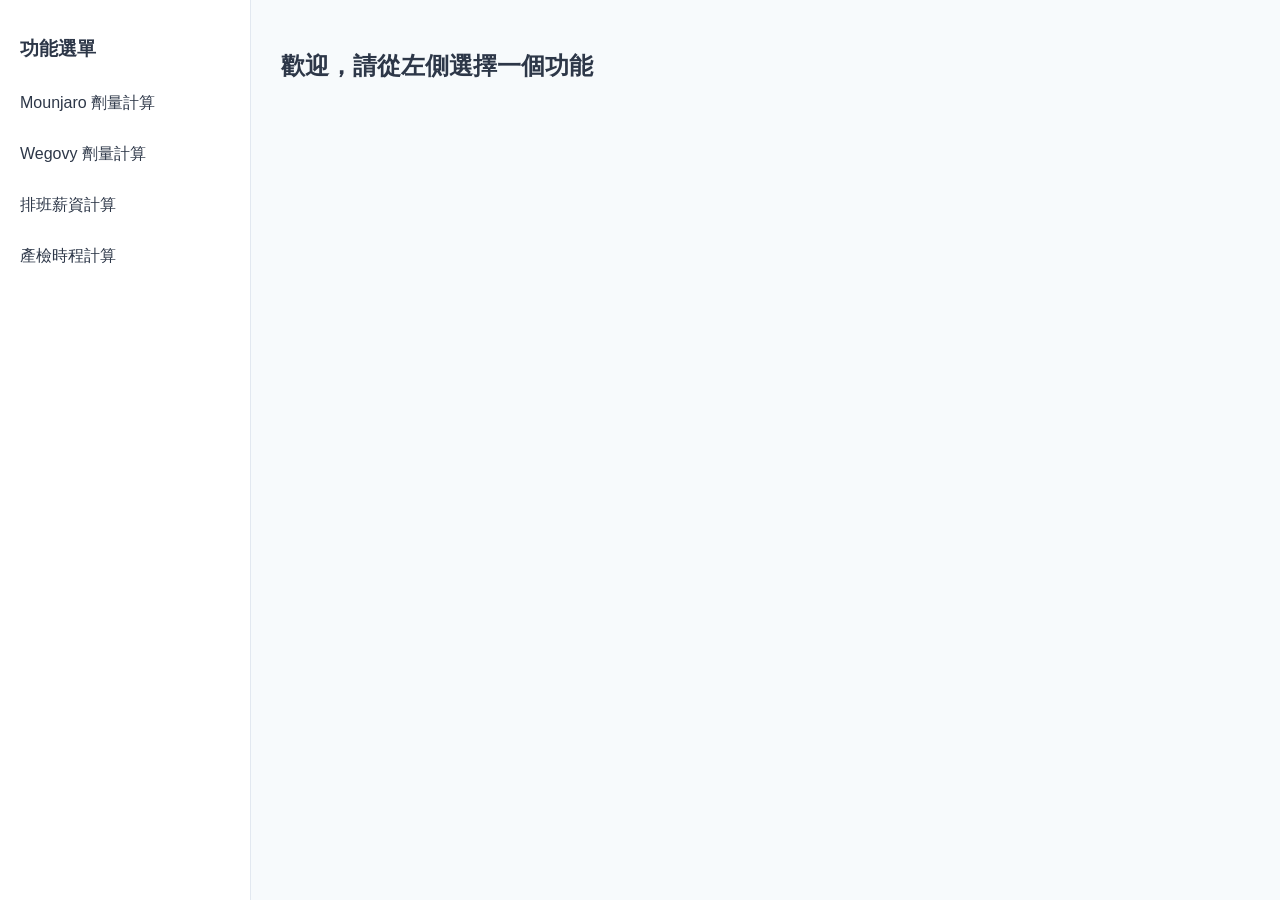
==== index.html @ 1276db96 "sidebar" ====
<!DOCTYPE html>
<html lang="zh-TW">
<head>
    <meta charset="UTF-8">
    <meta name="viewport" content="width=device-width, initial-scale=1.0">
    <title>護理與行政實用工具集</title>
    <link rel="stylesheet" href="css/common.css">
    <link rel="stylesheet" href="css/layout.css">
    <link rel="stylesheet" href="css/button.css">
</head>
<body>
    <div class="app-container">
		<button id="mobile-menu-btn" class="mobile-menu-btn">☰ 功能選單</button>
        <nav class="sidebar">
            <h2>功能選單</h2>
            <ul id="main-menu">
                <li><a href="#" data-page="mounjaro">Mounjaro 劑量計算</a></li>
                <li><a href="#" data-page="wegovy">Wegovy 劑量計算</a></li>
                <li><a href="#" data-page="payroll">排班薪資計算</a></li>
                <li><a href="#" data-page="prenatal">產檢時程計算</a></li>
            </ul>
        </nav>

        <main class="main-content" id="page-content">
            <h2>歡迎，請從左側選擇一個功能</h2>
        </main>
    </div>

    <script src="js/app.js"></script>
    <script src="js/menu.js"></script>
</body>
</html>
---- css/common.css ----
:root {
    --primary-color: #2b6cb0;
    --background-color: #f7fafc;
    --text-color: #2d3748;
    --border-color: #e2e8f0;
}

body {
    margin: 0;
    font-family: -apple-system, BlinkMacSystemFont, "Segoe UI", Roboto, "Helvetica Neue", Arial, sans-serif;
    background-color: var(--background-color);
    color: var(--text-color);
}
---- css/layout.css ----
.app-container {
    display: flex;
    min-height: 100vh;
}

.sidebar {
    width: 250px;
    background-color: #ffffff;
    border-right: 1px solid var(--border-color);
    padding: 20px 0;
}

.sidebar h2 {
    padding: 0 20px;
    font-size: 1.2rem;
}

.sidebar ul {
    list-style: none;
    padding: 0;
    margin: 0;
}

.sidebar li a {
    display: block;
    padding: 15px 20px;
    text-decoration: none;
    color: var(--text-color);
    transition: background-color 0.2s;
}

.sidebar li a:hover, .sidebar li a.active {
    background-color: #ebf8ff;
    color: var(--primary-color);
    border-right: 4px solid var(--primary-color);
}

.main-content {
    flex: 1;
    padding: 30px;
    background-color: var(--background-color);
}

/* 手機版選單按鈕 (預設在桌機版隱藏) */
.mobile-menu-btn {
    display: none;
    background-color: var(--primary-color, #2b6cb0);
    color: white;
    border: none;
    padding: 15px 20px;
    font-size: 1.1rem;
    font-weight: bold;
    cursor: pointer;
    width: 100%;
    text-align: left;
    box-shadow: 0 2px 5px rgba(0,0,0,0.1);
}

/* 當螢幕寬度小於 768px 時觸發手機版排版 */
@media (max-width: 768px) {
    .app-container {
        flex-direction: column; /* 從左右排列改成上下排列 */
    }

    .mobile-menu-btn {
        display: block; /* 顯示手機版按鈕 */
    }

    .sidebar {
        width: 100%;
        display: none; /* 預設把選單藏起來 */
        border-right: none;
        border-bottom: 2px solid var(--border-color, #e2e8f0);
    }

    /* 當 JS 替 sidebar 加上 'open' 類別時，選單就會顯示 */
    .sidebar.open {
        display: block;
    }

    .main-content {
        padding: 15px; /* 手機版的內距縮小，保留更多空間給工具 */
    }
}
---- css/button.css ----
.btn {
    padding: 8px 16px;
    border: none;
    border-radius: 4px;
    background-color: var(--primary-color);
    color: white;
    cursor: pointer;
    font-size: 1rem;
    transition: opacity 0.2s;
}

.btn:hover {
    opacity: 0.9;
}
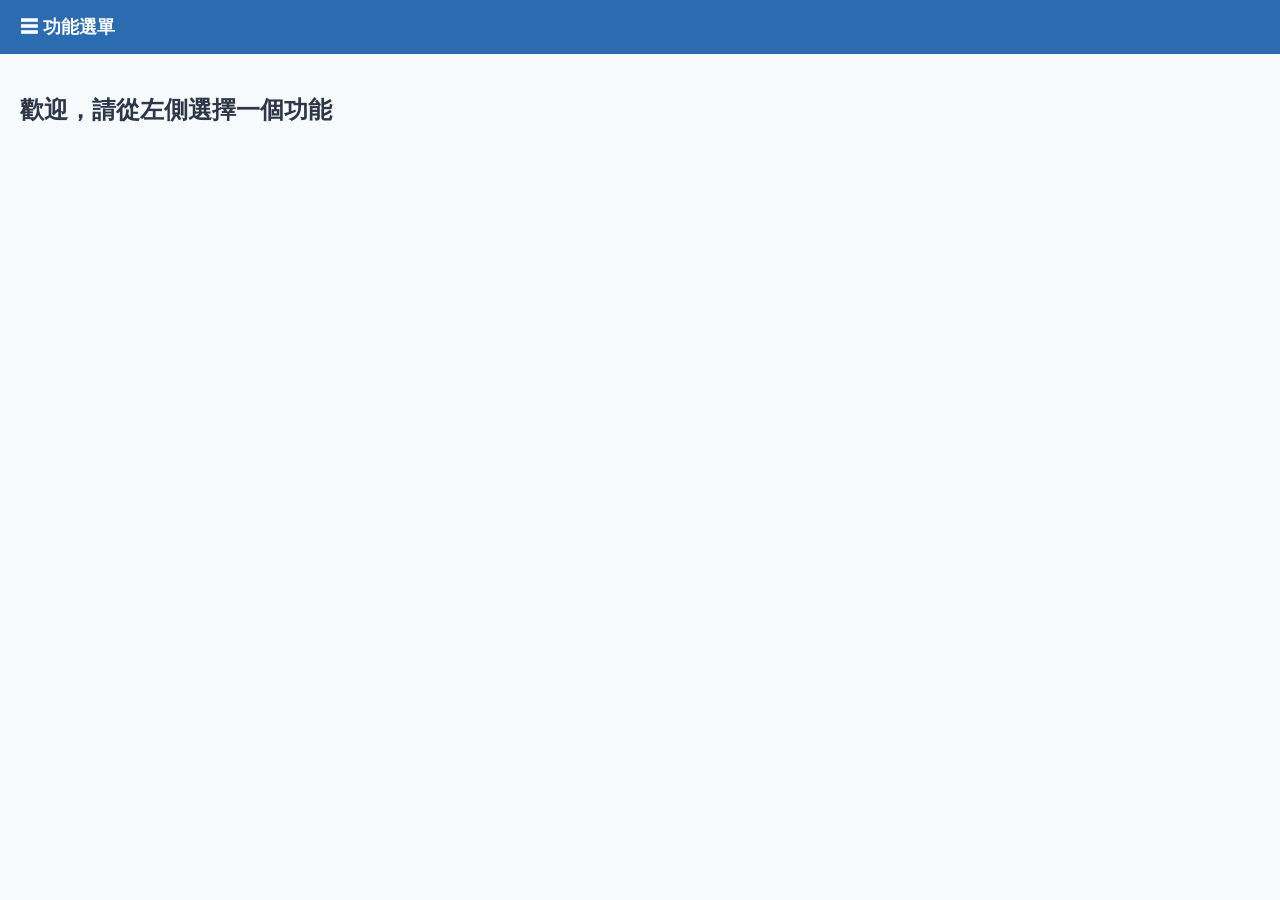
==== commit 619d3bc3: "fix menu" ====
--- a/index.html
+++ b/index.html
@@ -11,7 +11,7 @@
 <body>
     <div class="app-container">
 		<button id="mobile-menu-btn" class="mobile-menu-btn">☰ 功能選單</button>
-        <nav class="sidebar">
+        <nav class="sidebar" id="sidebar">
             <h2>功能選單</h2>
             <ul id="main-menu">
                 <li><a href="#" data-page="mounjaro">Mounjaro 劑量計算</a></li>
--- a/css/layout.css
+++ b/css/layout.css
@@ -1,18 +1,42 @@
+/* 1. 統一改為上下排列（按鈕在上，內容在下） */
 .app-container {
     display: flex;
+    flex-direction: column; 
     min-height: 100vh;
 }
 
-.sidebar {
-    width: 250px;
-    background-color: #ffffff;
-    border-right: 1px solid var(--border-color);
-    padding: 20px 0;
+/* 2. 選單按鈕永遠顯示 */
+.mobile-menu-btn {
+    display: block; 
+    background-color: var(--primary-color, #2b6cb0);
+    color: white;
+    border: none;
+    padding: 15px 20px;
+    font-size: 1.1rem;
+    font-weight: bold;
+    cursor: pointer;
+    width: 100%;
+    text-align: left;
+    box-shadow: 0 2px 5px rgba(0,0,0,0.1);
 }
 
+/* 3. 側邊欄改為全寬下拉選單，預設隱藏 */
+.sidebar {
+    width: 100%;
+    display: none; 
+    background-color: #ffffff;
+    border-bottom: 2px solid var(--border-color, #e2e8f0);
+    padding: 10px 0;
+}
+
+/* 4. 當被 JS 加上 open 屬性時才會顯示 */
+.sidebar.open {
+    display: block;
+}
+
+/* 隱藏重複的標題讓畫面更乾淨 */
 .sidebar h2 {
-    padding: 0 20px;
-    font-size: 1.2rem;
+    display: none; 
 }
 
 .sidebar ul {
@@ -29,56 +53,16 @@
     transition: background-color 0.2s;
 }
 
+/* 點擊或懸停時的視覺回饋 */
 .sidebar li a:hover, .sidebar li a.active {
     background-color: #ebf8ff;
     color: var(--primary-color);
-    border-right: 4px solid var(--primary-color);
+    border-left: 4px solid var(--primary-color);
 }
 
+/* 右側(下方)內容區 */
 .main-content {
     flex: 1;
-    padding: 30px;
+    padding: 20px;
     background-color: var(--background-color);
-}
-
-/* 手機版選單按鈕 (預設在桌機版隱藏) */
-.mobile-menu-btn {
-    display: none;
-    background-color: var(--primary-color, #2b6cb0);
-    color: white;
-    border: none;
-    padding: 15px 20px;
-    font-size: 1.1rem;
-    font-weight: bold;
-    cursor: pointer;
-    width: 100%;
-    text-align: left;
-    box-shadow: 0 2px 5px rgba(0,0,0,0.1);
-}
-
-/* 當螢幕寬度小於 768px 時觸發手機版排版 */
-@media (max-width: 768px) {
-    .app-container {
-        flex-direction: column; /* 從左右排列改成上下排列 */
-    }
-
-    .mobile-menu-btn {
-        display: block; /* 顯示手機版按鈕 */
-    }
-
-    .sidebar {
-        width: 100%;
-        display: none; /* 預設把選單藏起來 */
-        border-right: none;
-        border-bottom: 2px solid var(--border-color, #e2e8f0);
-    }
-
-    /* 當 JS 替 sidebar 加上 'open' 類別時，選單就會顯示 */
-    .sidebar.open {
-        display: block;
-    }
-
-    .main-content {
-        padding: 15px; /* 手機版的內距縮小，保留更多空間給工具 */
-    }
 }
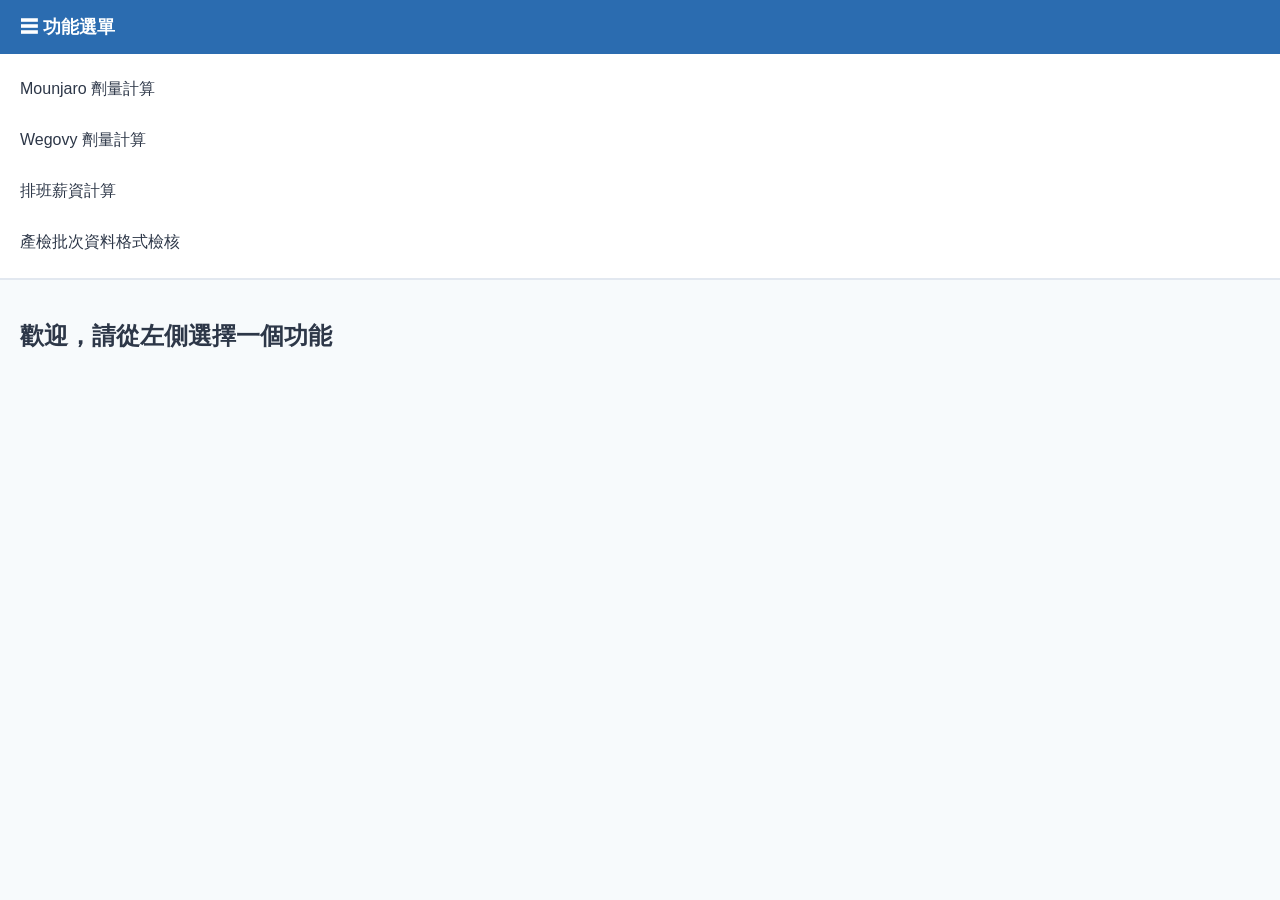
==== commit 18896647: "Update index.html" ====
--- a/index.html
+++ b/index.html
@@ -11,13 +11,13 @@
 <body>
     <div class="app-container">
 		<button id="mobile-menu-btn" class="mobile-menu-btn">☰ 功能選單</button>
-        <nav class="sidebar" id="sidebar">
+        <nav class="sidebar open" id="sidebar">
             <h2>功能選單</h2>
             <ul id="main-menu">
                 <li><a href="#" data-page="mounjaro">Mounjaro 劑量計算</a></li>
                 <li><a href="#" data-page="wegovy">Wegovy 劑量計算</a></li>
                 <li><a href="#" data-page="payroll">排班薪資計算</a></li>
-                <li><a href="#" data-page="prenatal">產檢時程計算</a></li>
+                <li><a href="#" data-page="prenatal">產檢批次資料格式檢核</a></li>
             </ul>
         </nav>
 
@@ -29,4 +29,4 @@
     <script src="js/app.js"></script>
     <script src="js/menu.js"></script>
 </body>
-</html>+</html>
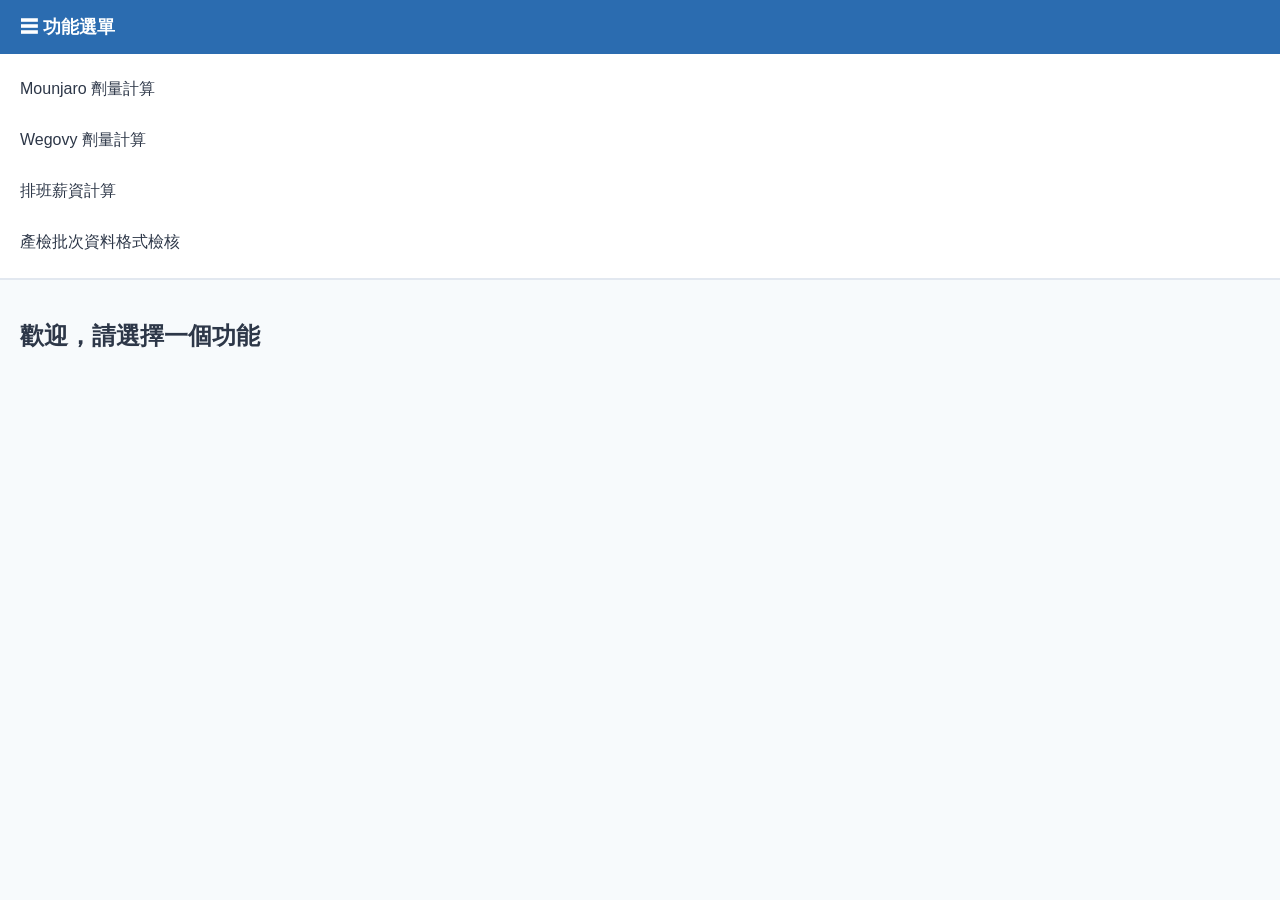
==== commit c44ee4cd: "Update index.html" ====
--- a/index.html
+++ b/index.html
@@ -22,7 +22,7 @@
         </nav>
 
         <main class="main-content" id="page-content">
-            <h2>歡迎，請從左側選擇一個功能</h2>
+            <h2>歡迎，請選擇一個功能</h2>
         </main>
     </div>
 
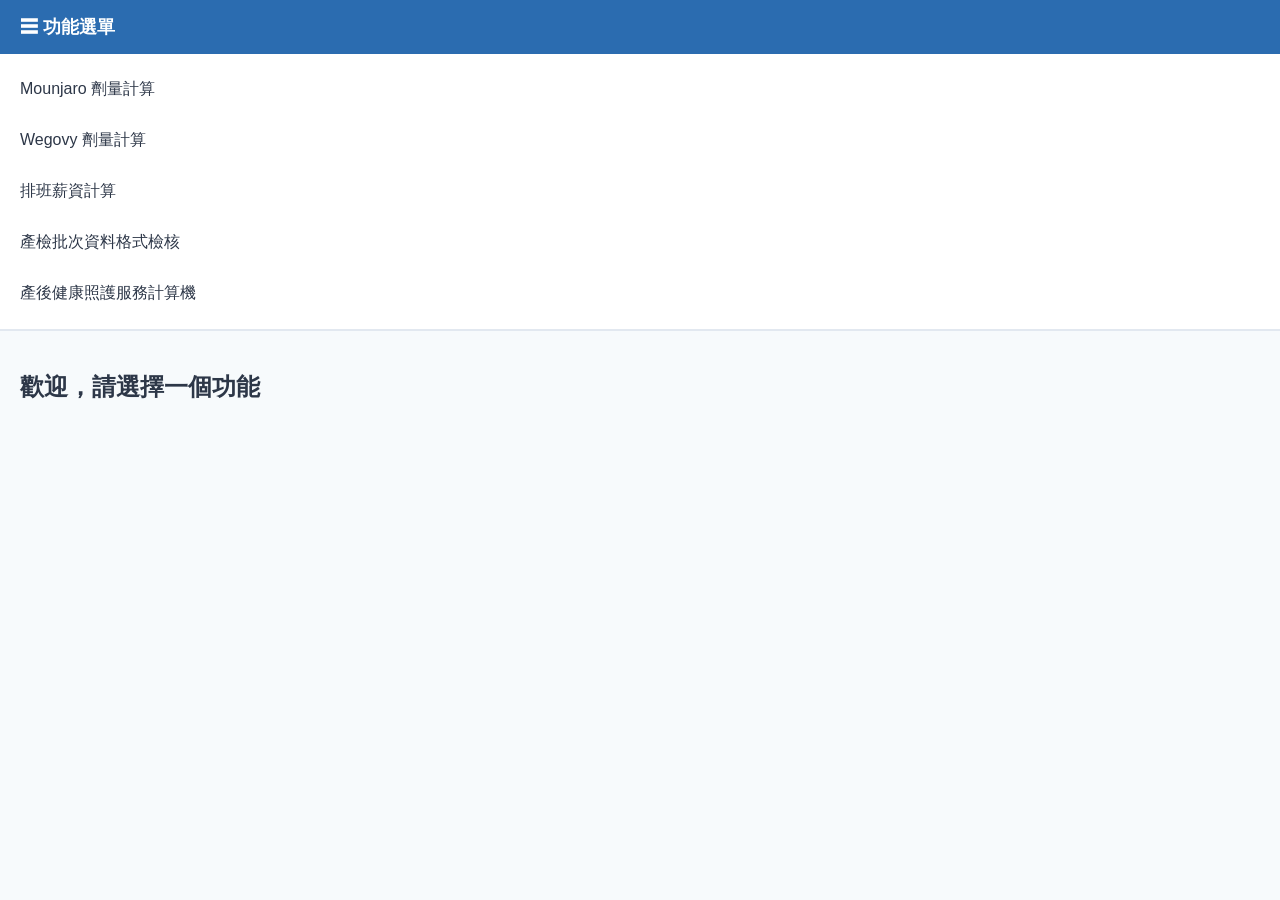
==== commit 314c5146: "新增5P5Q計算" ====
--- a/index.html
+++ b/index.html
@@ -3,6 +3,7 @@
 <head>
     <meta charset="UTF-8">
     <meta name="viewport" content="width=device-width, initial-scale=1.0">
+    <link rel="icon" href="data:,">
     <title>護理與行政實用工具集</title>
     <link rel="stylesheet" href="css/common.css">
     <link rel="stylesheet" href="css/layout.css">
@@ -18,6 +19,7 @@
                 <li><a href="#" data-page="wegovy">Wegovy 劑量計算</a></li>
                 <li><a href="#" data-page="payroll">排班薪資計算</a></li>
                 <li><a href="#" data-page="prenatal">產檢批次資料格式檢核</a></li>
+                <li><a href="#" data-page="postpartum">產後健康照護服務計算機</a></li>
             </ul>
         </nav>
 
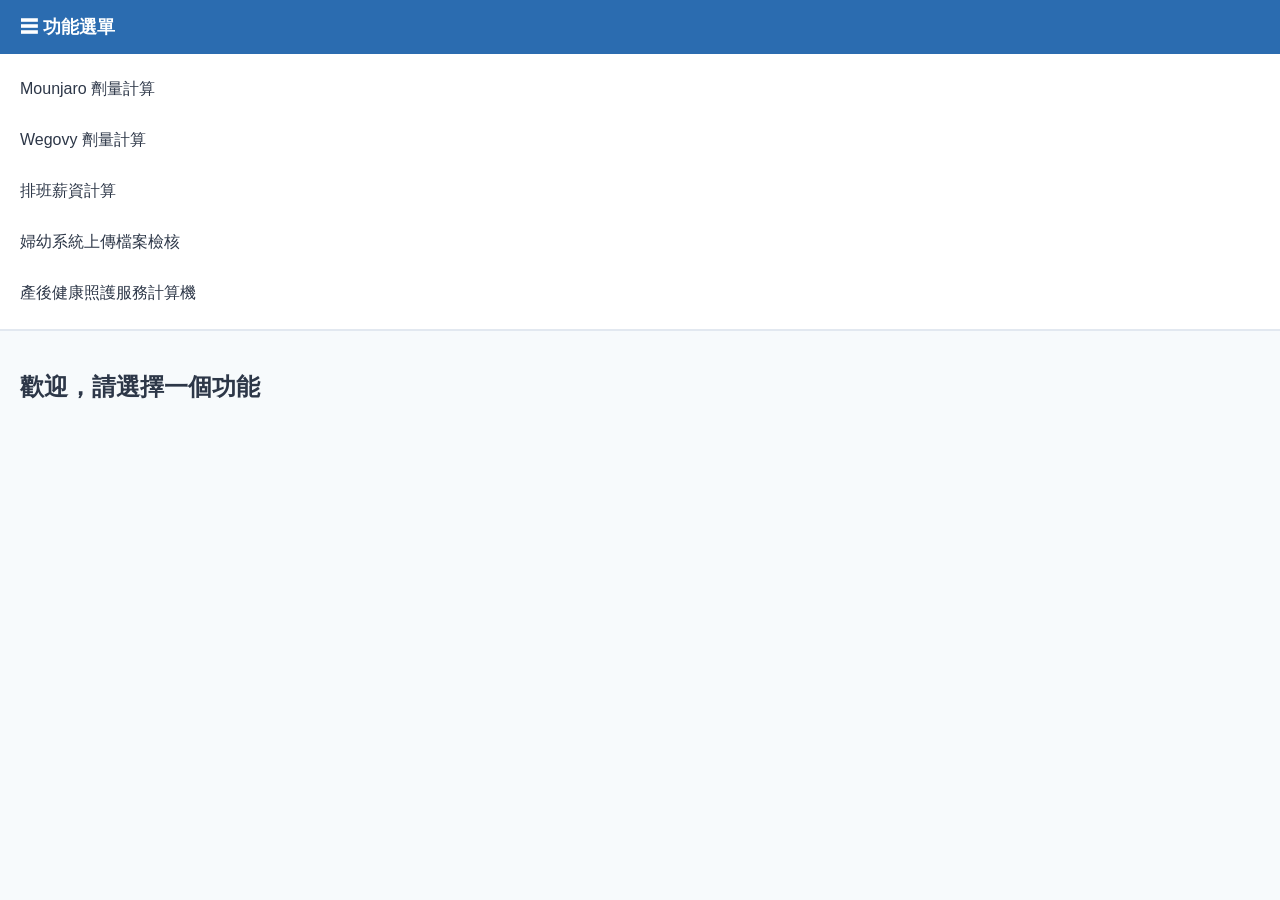
==== commit 74395b48: "婦幼系統上傳檔案檢核" ====
--- a/index.html
+++ b/index.html
@@ -18,7 +18,7 @@
                 <li><a href="#" data-page="mounjaro">Mounjaro 劑量計算</a></li>
                 <li><a href="#" data-page="wegovy">Wegovy 劑量計算</a></li>
                 <li><a href="#" data-page="payroll">排班薪資計算</a></li>
-                <li><a href="#" data-page="prenatal">產檢批次資料格式檢核</a></li>
+                <li><a href="#" data-page="prenatal">婦幼系統上傳檔案檢核</a></li>
                 <li><a href="#" data-page="postpartum">產後健康照護服務計算機</a></li>
             </ul>
         </nav>
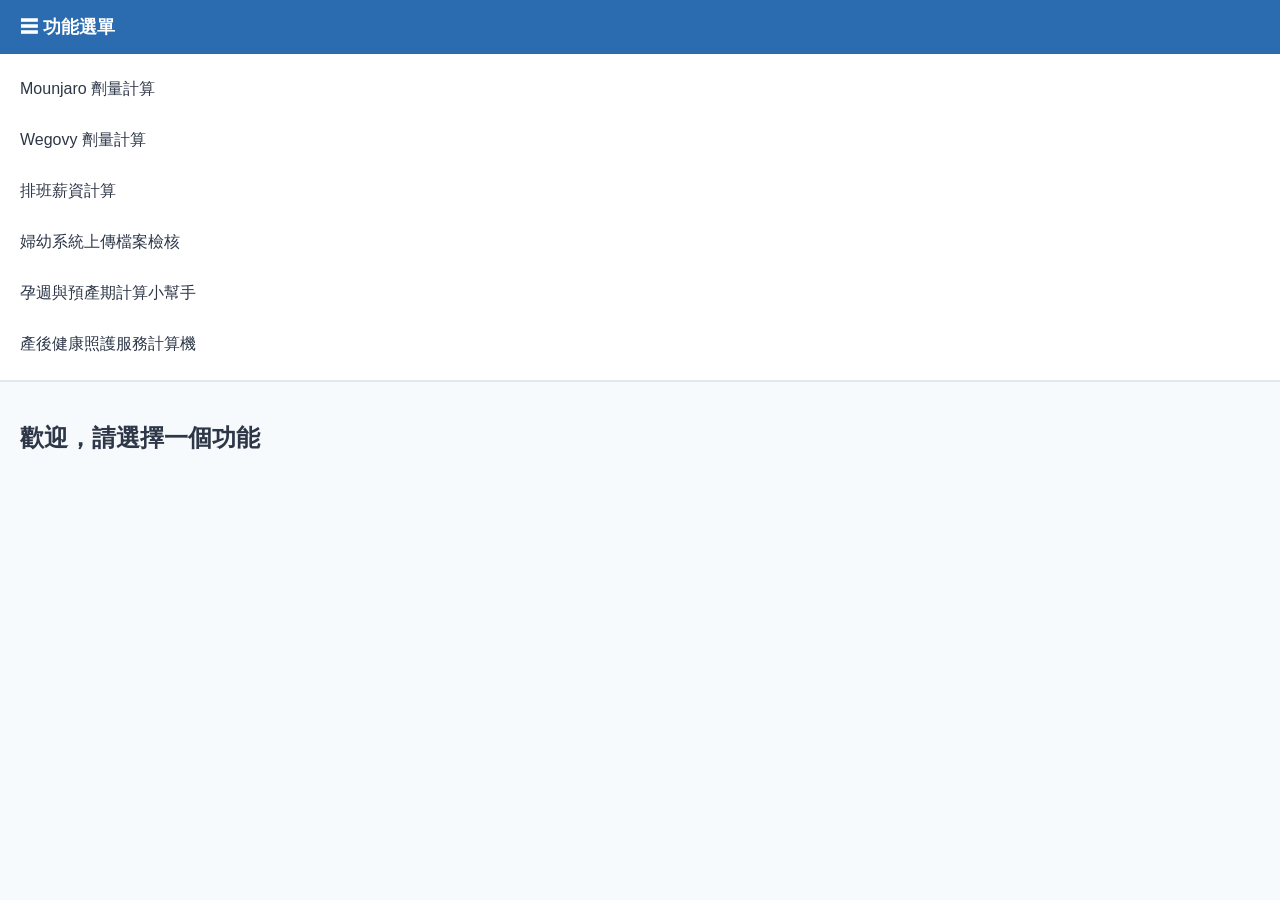
==== commit bc157d3c: "預產期計算機" ====
--- a/index.html
+++ b/index.html
@@ -19,6 +19,7 @@
                 <li><a href="#" data-page="wegovy">Wegovy 劑量計算</a></li>
                 <li><a href="#" data-page="payroll">排班薪資計算</a></li>
                 <li><a href="#" data-page="prenatal">婦幼系統上傳檔案檢核</a></li>
+                <li><a href="#" data-page="pregnancy">孕週與預產期計算小幫手</a></li>
                 <li><a href="#" data-page="postpartum">產後健康照護服務計算機</a></li>
             </ul>
         </nav>
